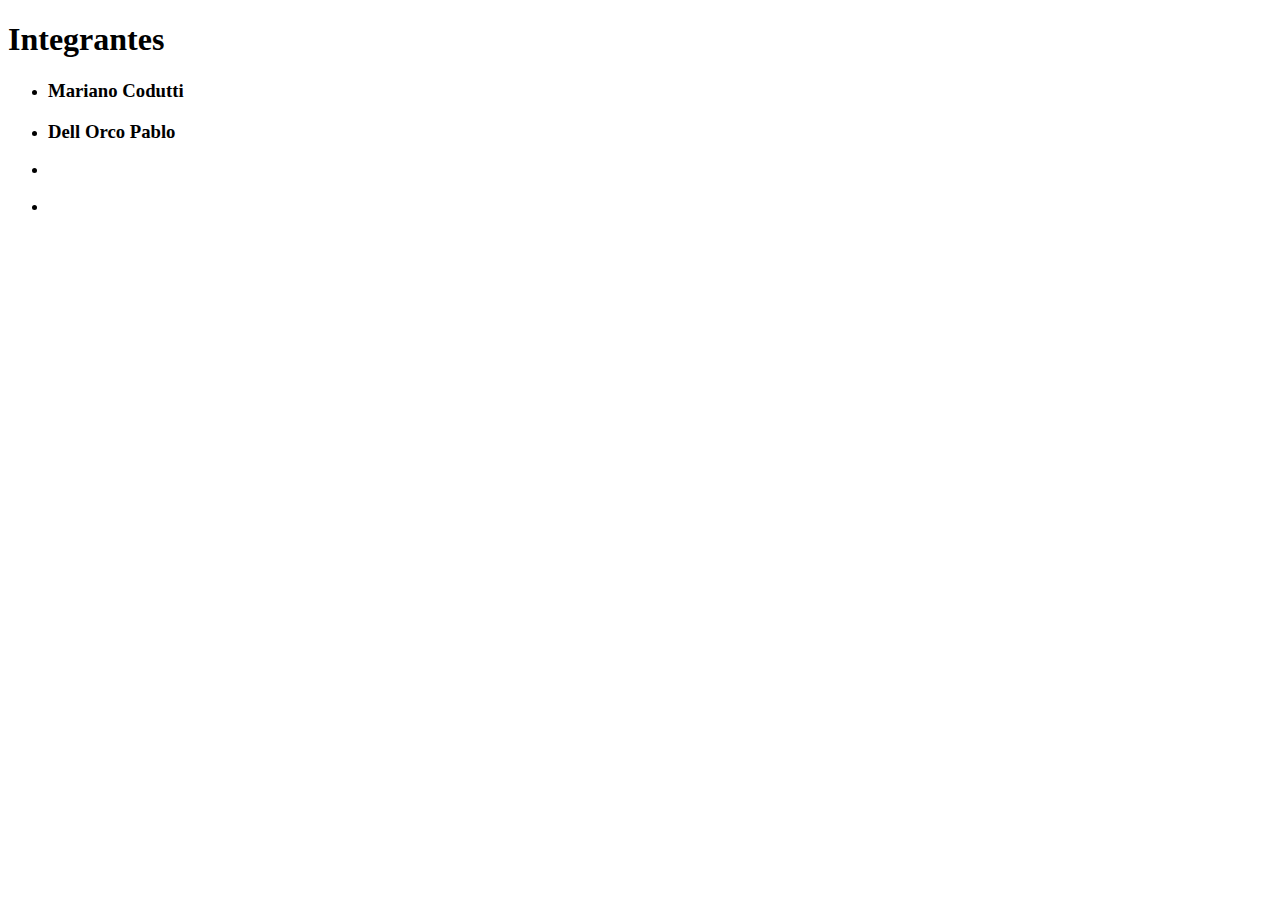
==== Grupo1/Index.html @ fd844e83 "Merge pull request #16 from PabloDellOrco/dev" ====
<!DOCTYPE html>
<html lang="es">
<head>
    <meta charset="UTF-8">
    <meta name="viewport" content="width=device-width, initial-scale=1.0">
    <title>Grupo Uno</title>
</head>
<body>
    <h1>Integrantes</h1>
    <ul>
        <li><h3>Mariano Codutti</h3></li>
        <li><h3>Dell Orco Pablo</h3></li>
        <li><h3></h3></li>
        <li><h3></h3></li>
    </ul>
    
</body>
</html>
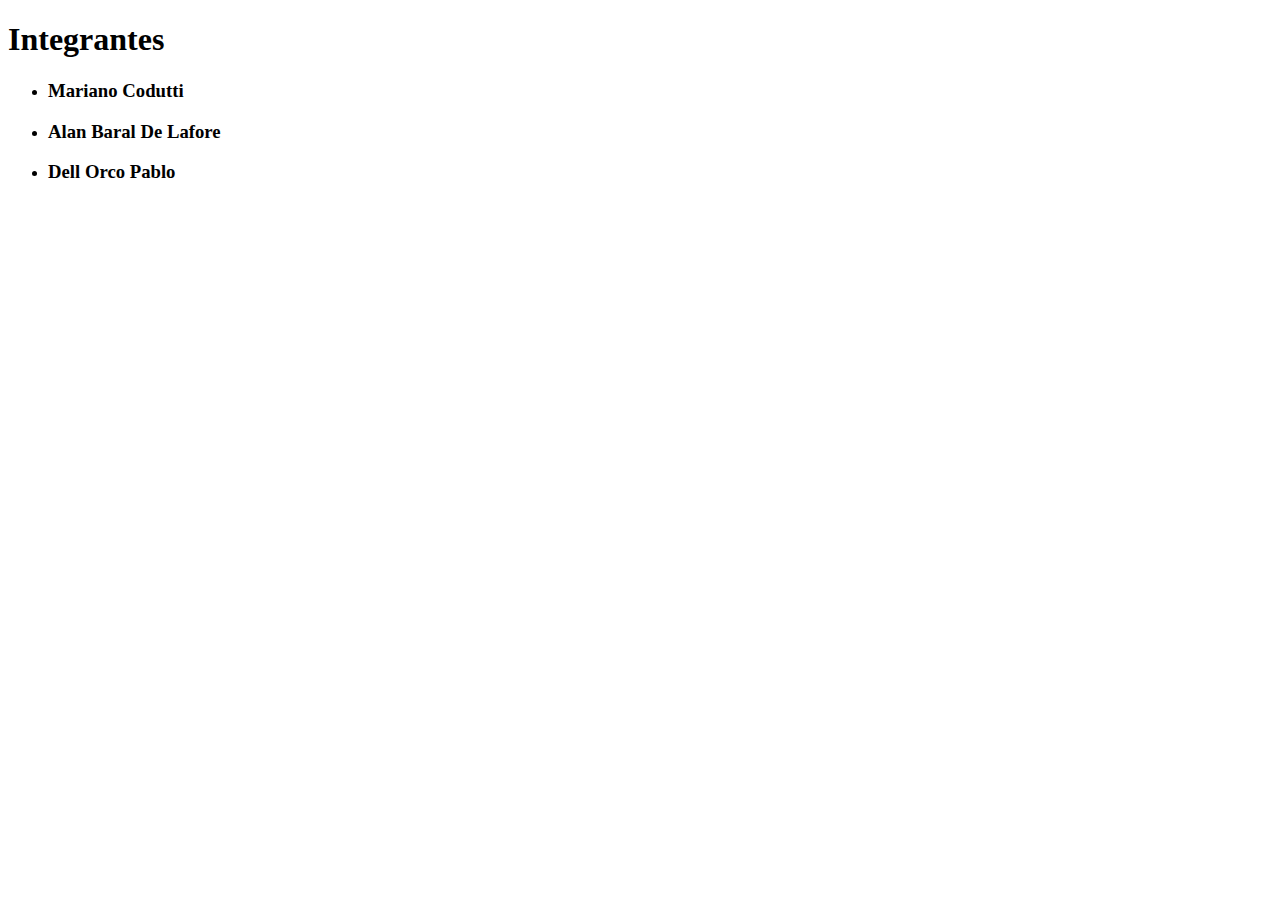
==== commit 32c36517: "Merge branch 'dev' into dev" ====
--- a/Grupo1/Index.html
+++ b/Grupo1/Index.html
@@ -9,10 +9,8 @@
     <h1>Integrantes</h1>
     <ul>
         <li><h3>Mariano Codutti</h3></li>
+        <li><h3>Alan Baral De Lafore</h3></li>
         <li><h3>Dell Orco Pablo</h3></li>
-        <li><h3></h3></li>
-        <li><h3></h3></li>
-    </ul>
-    
+  </ul>
 </body>
 </html>